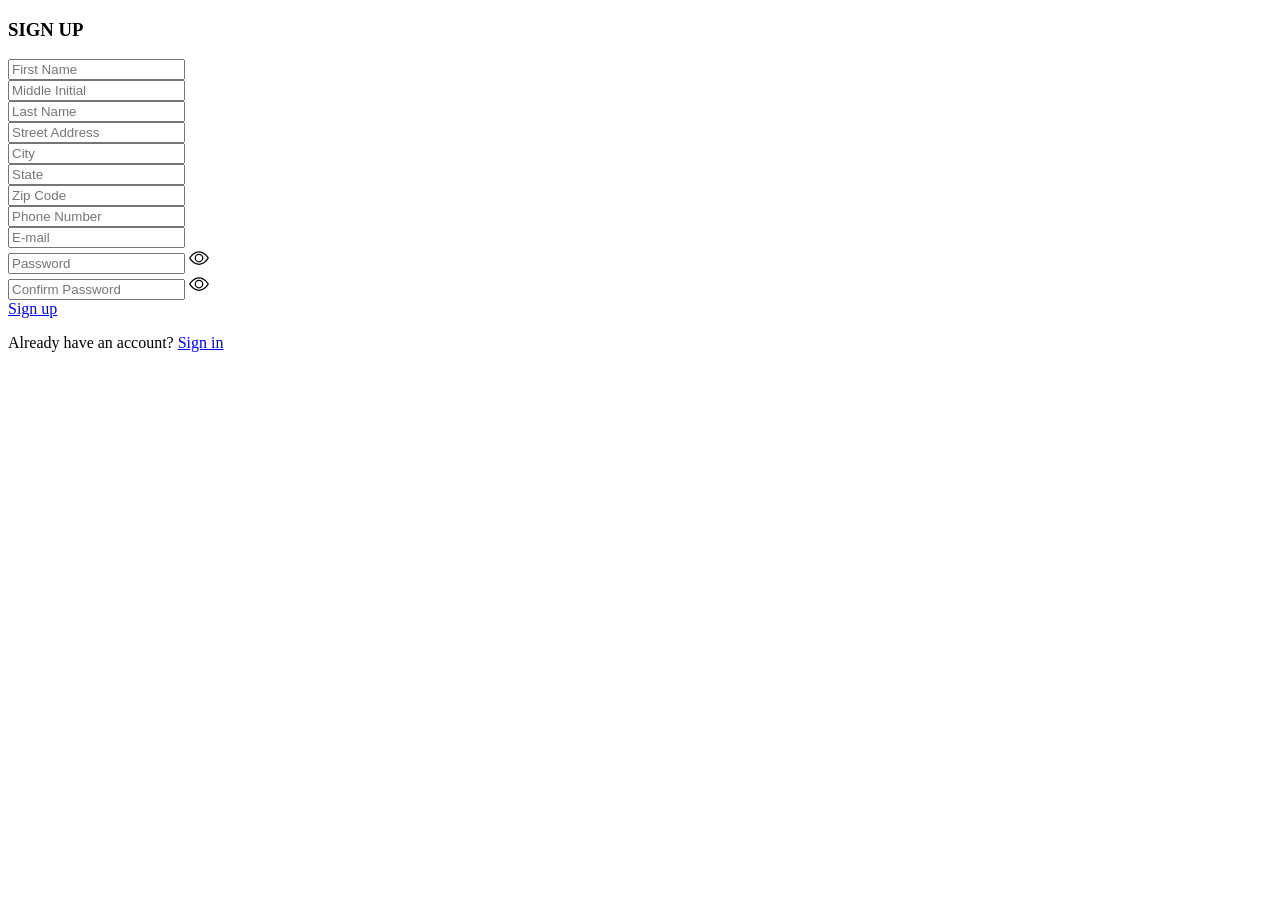
==== SignUpSignInApplication/web/html/page2.html @ e0e058d9 "HTML INCLUIDO" ====
<!DOCTYPE html>
<html>
<head>
  <!-- Site made with Mobirise Website Builder v6.1.12, https://mobirise.com -->
  <meta charset="UTF-8">
  <meta http-equiv="X-UA-Compatible" content="IE=edge">
  <meta name="generator" content="Mobirise v6.1.12, mobirise.com">
  <meta name="viewport" content="width=device-width, initial-scale=1, minimum-scale=1">
  <link rel="shortcut icon" href="/SignUpSignInApplication/html/assets/images/logo5.png" type="image/x-icon">
  <meta name="description" content="">
  
  <title>Sign Up</title>
  <link rel="stylesheet" href="/SignUpSignInApplication/html/assets/bootstrap/css/bootstrap.min.css">
  <link rel="stylesheet" href="/SignUpSignInApplication/html/assets/theme/css/style.css">
  <link rel="preload" href="https://fonts.googleapis.com/css?family=Inter+Tight:100,200,300,400,500,600,700,800,900,100i,200i,300i,400i,500i,600i,700i,800i,900i&display=swap" as="style" onload="this.onload=null;this.rel='stylesheet'">
  <noscript><link rel="stylesheet" href="https://fonts.googleapis.com/css?family=Inter+Tight:100,200,300,400,500,600,700,800,900,100i,200i,300i,400i,500i,600i,700i,800i,900i&display=swap"></noscript>
  <link rel="preload" as="style" href="/SignUpSignInApplication/html/assets/mobirise/css/mbr-additional.css?v=d8KIZF"><link rel="stylesheet" href="/SignUpSignInApplication/html/assets/mobirise/css/mbr-additional.css?v=d8KIZF" type="text/css">
  <link rel="stylesheet" href="/SignUpSignInApplication/html/assets/bootstrap/css/bootstrap.min.css" type="text/css"/>

</head>
<body>
  
  <section data-bs-version="5.1" class="form5 cid-vxy4pgHjDz" id="form02-8">
    <div class="mbr-overlay"></div>
    <div class="container">
        <div class="row justify-content-center">
            <div class="col-12 content-head">
                <div class="mbr-section-head mb-5">
                    <h3 class="mbr-section-title mbr-fonts-style align-center mb-0 display-2">
                        <strong>SIGN UP</strong></h3>
                </div>
            </div>
        </div>
        <div class="row justify-content-center">
            <div class="col-lg-8 mx-auto mbr-form" data-form-type="formoid">
                <form action="https://mobirise.eu/" method="POST" class="mbr-form form-with-styler" data-form-title="Form Name">
                    <input type="hidden" name="email" data-form-email="true" value="WSQIJIXZmOnJufHX87qqVFKUFbRG49z7syk4g7oqbLlZdofdMYrEIXScDH+AFMvdhDLFFONIwC4LUkiAOl4JwdcKebxrZ/TnSB3g3IArDHCasrCUUtjKW6y1Ejpx946Z">
                    
                    <div class="row">
                        <div hidden="hidden" data-form-alert="" class="alert alert-success col-12">¡Gracias por completar el formulario!</div>
                        <div hidden="hidden" data-form-alert-danger="" class="alert alert-danger col-12">
                            ¡Ups...! ¡Algún problema ha ocurrido!
                        </div>
                    </div>

                    <div class="dragArea row">
                        <!-- firstName -->
                        <div class="col-md-4 col-sm-12 form-group mb-3" data-for="firstName">
                            <input type="text" name="firstName" placeholder="First Name" data-form-field="firstName" class="form-control" required id="firstName-form02-8">
                        </div>
                        <!-- middleIntial -->
                        <div class="col-md-4 col-sm-12 form-group mb-3" data-for="middleIntial">
                            <input type="text" name="middleIntial" placeholder="Middle Initial" maxlength="1" data-form-field="middleIntial" class="form-control" id="middleIntial-form02-8">
                        </div>
                        <!-- lastName -->
                        <div class="col-md-4 col-sm-12 form-group mb-3" data-for="lastName">
                            <input type="text" name="lastName" placeholder="Last Name" data-form-field="lastName" class="form-control" required id="lastName-form02-8">
                        </div>

                        <!-- street -->
                        <div class="col-12 form-group mb-3" data-for="street">
                            <input type="text" name="street" placeholder="Street Address" data-form-field="street" class="form-control" required id="street-form02-8">
                        </div>

                        <!-- city -->
                        <div class="col-md-4 col-sm-12 form-group mb-3" data-for="city">
                            <input type="text" name="city" placeholder="City" data-form-field="city" class="form-control" required id="city-form02-8">
                        </div>
                        <!-- state -->
                        <div class="col-md-4 col-sm-12 form-group mb-3" data-for="state">
                            <input type="text" name="state" placeholder="State" data-form-field="state" class="form-control" required id="state-form02-8">
                        </div>
                        <!-- zip (Integer) -->
                        <div class="col-md-4 col-sm-12 form-group mb-3" data-for="zip">
                            <input type="zip" name="zip" placeholder="Zip Code" data-form-field="zip" class="form-control" required id="zip-form02-8">
                        </div>

                        <!-- phone (bigInteger) -->
                        <div class="col-md-6 col-sm-12 form-group mb-3" data-for="phone">
                            <input type="tel" name="phone" placeholder="Phone Number" data-form-field="phone" class="form-control" required id="phone-form02-8">
                        </div>
                        <!-- email -->
                        <div class="col-md-6 col-sm-12 form-group mb-3" data-for="email">
                            <input type="email" name="email" placeholder="E-mail" data-form-field="email" class="form-control" required id="email-form02-8">
                        </div>

                        <!-- password -->
                        <div class="col-md-6 col-sm-12 form-group mb-3 password-container" data-for="password">
                            <input type="password" name="password" placeholder="Password" data-form-field="password" class="form-control" required id="password-form02-8">
                            <span class="toggle-password">
                                <svg xmlns="http://www.w3.org/2000/svg" width="20" height="20" fill="currentColor" viewBox="0 0 16 16">
                                  <path d="M16 8s-3-5.5-8-5.5S0 8 0 8s3 5.5 8 5.5S16 8 16 8zM1.173 8a13.133 13.133 0 0 1 1.66-2.043C4.12 4.668 5.88 3.5 8 3.5c2.12 0 3.879 1.168 5.168 2.457A13.133 13.133 0 0 1 14.828 8c-.058.087-.122.183-.195.288-.335.48-.83 1.12-1.465 1.755C11.879 11.332 10.119 12.5 8 12.5c-2.12 0-3.879-1.168-5.168-2.457A13.134 13.134 0 0 1 1.172 8z"/>
                                  <path d="M8 5.5a2.5 2.5 0 1 0 0 5 2.5 2.5 0 0 0 0-5zM4.5 8a3.5 3.5 0 1 1 7 0 3.5 3.5 0 0 1-7 0z"/>
                                </svg>
                            </span>
                        </div>
                        <!-- Confirm Password (Doble contraseña) -->
                        <div class="col-md-6 col-sm-12 form-group mb-3 password-container" data-for="confirmPassword">
                            <input type="password" name="confirmPassword" placeholder="Confirm Password" data-form-field="confirmPassword" class="form-control" required id="confirmPassword-form02-8">
                            <span class="toggle-password">
                                <svg xmlns="http://www.w3.org/2000/svg" width="20" height="20" fill="currentColor" viewBox="0 0 16 16">
                                  <path d="M16 8s-3-5.5-8-5.5S0 8 0 8s3 5.5 8 5.5S16 8 16 8zM1.173 8a13.133 13.133 0 0 1 1.66-2.043C4.12 4.668 5.88 3.5 8 3.5c2.12 0 3.879 1.168 5.168 2.457A13.133 13.133 0 0 1 14.828 8c-.058.087-.122.183-.195.288-.335.48-.83 1.12-1.465 1.755C11.879 11.332 10.119 12.5 8 12.5c-2.12 0-3.879-1.168-5.168-2.457A13.134 13.134 0 0 1 1.172 8z"/>
                                  <path d="M8 5.5a2.5 2.5 0 1 0 0 5 2.5 2.5 0 0 0 0-5zM4.5 8a3.5 3.5 0 1 1 7 0 3.5 3.5 0 0 1-7 0z"/>
                                </svg>
                            </span>
                        </div>

                        <!-- Botón de Envío -->
                        <div class="col-lg-12 col-md-12 col-sm-12 align-center mbr-section-btn">
                            <a  class="btn btn-primary display-7" href="/SignUpSignInApplication/html/page4.html">Sign up<br></a>
                        </div>

                        <!-- Enlace para Sign In -->
                        <div class="col-12 text-center mt-3">
                            <p class="mbr-fonts-style display-7 text-black">
                                Already have an account? <a href="/SignUpSignInApplication/html/page1.html" class="text-primary">Sign in</a>
                            </p>
                        </div>
                    </div>
                </form>
            </div>
        </div>
    </div>
  </section>

  <script src="/SignUpSignInApplication/html/assets/bootstrap/js/bootstrap.bundle.min.js"></script>  
  <script src="/SignUpSignInApplication/html/assets/smoothscroll/smooth-scroll.js"></script>  
  <script src="/SignUpSignInApplication/html/assets/ytplayer/index.js"></script>  
  <script src="/SignUpSignInApplication/html/assets/theme/js/script.js"></script>  
  <script src="/SignUpSignInApplication/html/assets/formoid/formoid.min.js"></script>  
</body>
</html>
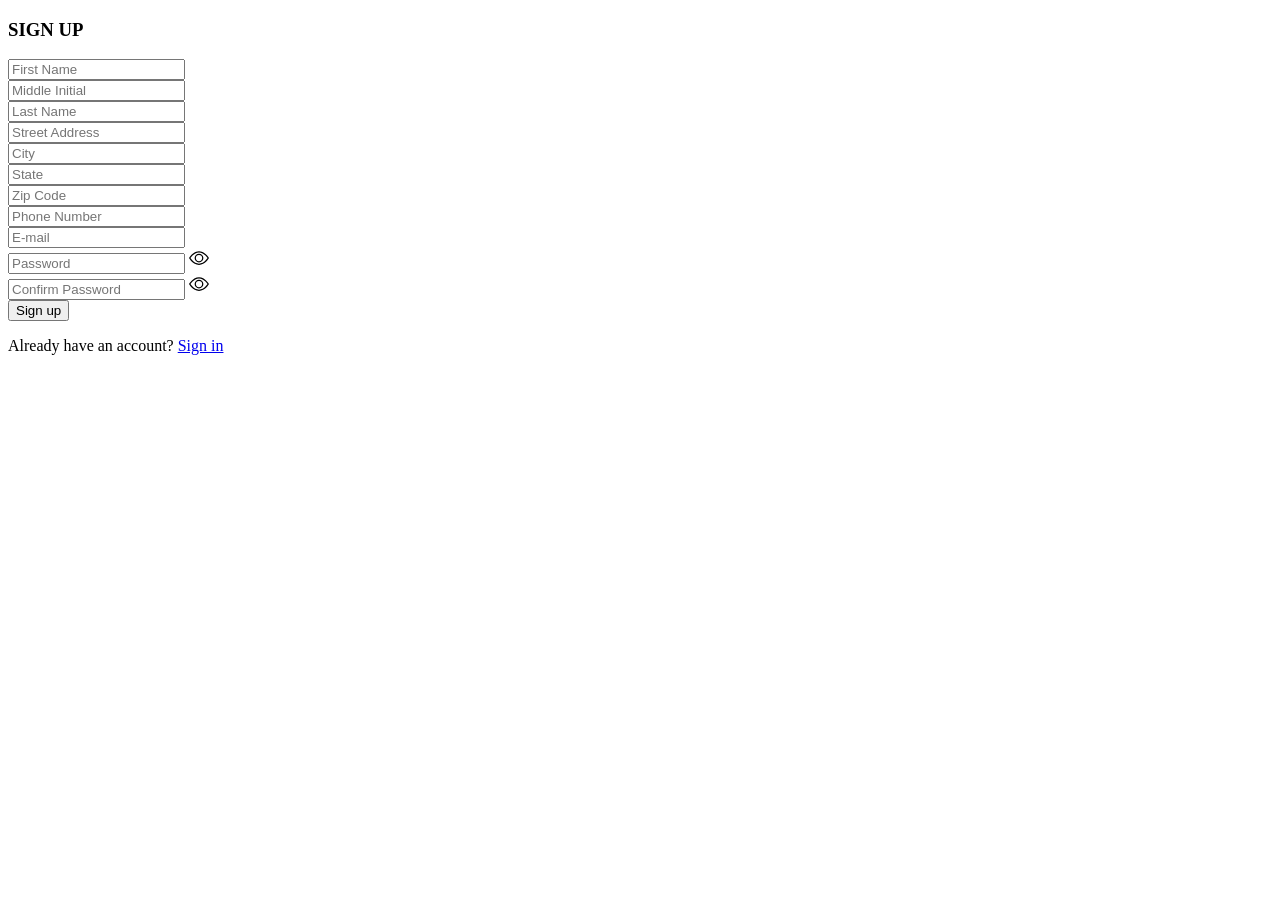
==== commit e6f9790a: "Controller SignUp" ====
--- a/SignUpSignInApplication/web/html/page2.html
+++ b/SignUpSignInApplication/web/html/page2.html
@@ -15,7 +15,7 @@
   <link rel="preload" href="https://fonts.googleapis.com/css?family=Inter+Tight:100,200,300,400,500,600,700,800,900,100i,200i,300i,400i,500i,600i,700i,800i,900i&display=swap" as="style" onload="this.onload=null;this.rel='stylesheet'">
   <noscript><link rel="stylesheet" href="https://fonts.googleapis.com/css?family=Inter+Tight:100,200,300,400,500,600,700,800,900,100i,200i,300i,400i,500i,600i,700i,800i,900i&display=swap"></noscript>
   <link rel="preload" as="style" href="/SignUpSignInApplication/html/assets/mobirise/css/mbr-additional.css?v=d8KIZF"><link rel="stylesheet" href="/SignUpSignInApplication/html/assets/mobirise/css/mbr-additional.css?v=d8KIZF" type="text/css">
-  <link rel="stylesheet" href="/SignUpSignInApplication/html/assets/bootstrap/css/bootstrap.min.css" type="text/css"/>
+  <link rel="stylesheet" href="/assets/bootstrap/css/bootstrap.min.css" type="text/css"/>
 
 </head>
 <body>
@@ -33,7 +33,7 @@
         </div>
         <div class="row justify-content-center">
             <div class="col-lg-8 mx-auto mbr-form" data-form-type="formoid">
-                <form action="https://mobirise.eu/" method="POST" class="mbr-form form-with-styler" data-form-title="Form Name">
+                <form method="POST" action="/SignUpSignInApplication/webresources/entities.user" class="mbr-form form-with-styler" novalidate>
                     <input type="hidden" name="email" data-form-email="true" value="WSQIJIXZmOnJufHX87qqVFKUFbRG49z7syk4g7oqbLlZdofdMYrEIXScDH+AFMvdhDLFFONIwC4LUkiAOl4JwdcKebxrZ/TnSB3g3IArDHCasrCUUtjKW6y1Ejpx946Z">
                     
                     <div class="row">
@@ -107,12 +107,12 @@
 
                         <!-- Botón de Envío -->
                         <div class="col-lg-12 col-md-12 col-sm-12 align-center mbr-section-btn">
-                            <a  class="btn btn-primary display-7" href="/SignUpSignInApplication/html/page4.html">Sign up<br></a>
+                            <button type="submit" class="btn btn-primary display-7">Sign up</button>
                         </div>
 
                         <!-- Enlace para Sign In -->
                         <div class="col-12 text-center mt-3">
-                            <p class="mbr-fonts-style display-7 text-black">
+                            <p class="mbr-fonts-style display-7">
                                 Already have an account? <a href="/SignUpSignInApplication/html/page1.html" class="text-primary">Sign in</a>
                             </p>
                         </div>
@@ -126,7 +126,8 @@
   <script src="/SignUpSignInApplication/html/assets/bootstrap/js/bootstrap.bundle.min.js"></script>  
   <script src="/SignUpSignInApplication/html/assets/smoothscroll/smooth-scroll.js"></script>  
   <script src="/SignUpSignInApplication/html/assets/ytplayer/index.js"></script>  
-  <script src="/SignUpSignInApplication/html/assets/theme/js/script.js"></script>  
-  <script src="/SignUpSignInApplication/html/assets/formoid/formoid.min.js"></script>  
+  <script src="/SignUpSignInApplication/html/assets/theme/js/script.js"></script>   
+  <!-- ENLACE AL CONTROLADOR -->
+  <script src="../js/SignUp.js"></script>
 </body>
 </html>
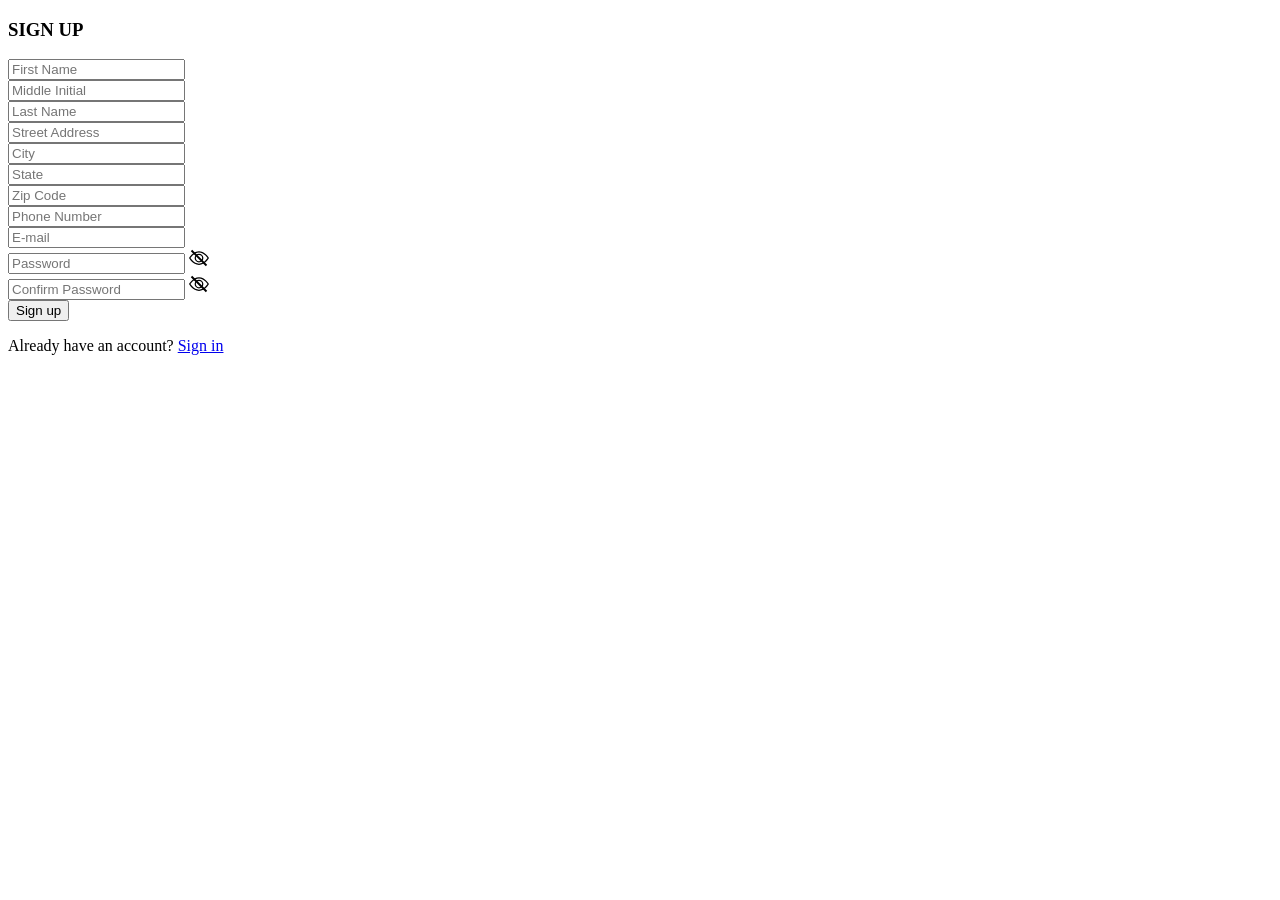
==== commit 7cb8bb73: "Ojo implementado" ====
--- a/SignUpSignInApplication/web/html/page2.html
+++ b/SignUpSignInApplication/web/html/page2.html
@@ -72,7 +72,7 @@
                         </div>
                         <!-- zip (Integer) -->
                         <div class="col-md-4 col-sm-12 form-group mb-3" data-for="zip">
-                            <input type="zip" name="zip" placeholder="Zip Code" data-form-field="zip" class="form-control" required id="zip-form02-8">
+                            <input type="text" name="zip" placeholder="Zip Code" data-form-field="zip" class="form-control" required id="zip-form02-8">
                         </div>
 
                         <!-- phone (bigInteger) -->
@@ -84,27 +84,33 @@
                             <input type="email" name="email" placeholder="E-mail" data-form-field="email" class="form-control" required id="email-form02-8">
                         </div>
 
-                        <!-- password -->
-                        <div class="col-md-6 col-sm-12 form-group mb-3 password-container" data-for="password">
+                        <!-- Password -->
+                        <div class="col-md-6 col-sm-12 form-group mb-3" data-for="password">
+                          <div class="password-container">
                             <input type="password" name="password" placeholder="Password" data-form-field="password" class="form-control" required id="password-form02-8">
                             <span class="toggle-password">
-                                <svg xmlns="http://www.w3.org/2000/svg" width="20" height="20" fill="currentColor" viewBox="0 0 16 16">
-                                  <path d="M16 8s-3-5.5-8-5.5S0 8 0 8s3 5.5 8 5.5S16 8 16 8zM1.173 8a13.133 13.133 0 0 1 1.66-2.043C4.12 4.668 5.88 3.5 8 3.5c2.12 0 3.879 1.168 5.168 2.457A13.133 13.133 0 0 1 14.828 8c-.058.087-.122.183-.195.288-.335.48-.83 1.12-1.465 1.755C11.879 11.332 10.119 12.5 8 12.5c-2.12 0-3.879-1.168-5.168-2.457A13.134 13.134 0 0 1 1.172 8z"/>
-                                  <path d="M8 5.5a2.5 2.5 0 1 0 0 5 2.5 2.5 0 0 0 0-5zM4.5 8a3.5 3.5 0 1 1 7 0 3.5 3.5 0 0 1-7 0z"/>
-                                </svg>
+                              <svg xmlns="http://www.w3.org/2000/svg" width="20" height="20" fill="currentColor" viewBox="0 0 16 16">
+                                <line class="eye-slash-line" x1="2" y1="2" x2="14" y2="14" stroke="currentColor" stroke-width="1.5"/>
+                                <path d="M16 8s-3-5.5-8-5.5S0 8 0 8s3 5.5 8 5.5S16 8 16 8zM1.173 8a13.133 13.133 0 0 1 1.66-2.043C4.12 4.668 5.88 3.5 8 3.5c2.12 0 3.879 1.168 5.168 2.457A13.133 13.133 0 0 1 14.828 8c-.058.087-.122.183-.195.288-.335.48-.83 1.12-1.465 1.755C11.879 11.332 10.119 12.5 8 12.5c-2.12 0-3.879-1.168-5.168-2.457A13.134 13.134 0 0 1 1.172 8z"/>
+                                <path d="M8 5.5a2.5 2.5 0 1 0 0 5 2.5 2.5 0 0 0 0-5zM4.5 8a3.5 3.5 0 1 1 7 0 3.5 3.5 0 0 1-7 0z"/>
+                              </svg>
                             </span>
+                          </div>
                         </div>
-                        <!-- Confirm Password (Doble contraseña) -->
-                        <div class="col-md-6 col-sm-12 form-group mb-3 password-container" data-for="confirmPassword">
+
+                        <!-- Confirm Password -->
+                        <div class="col-md-6 col-sm-12 form-group mb-3" data-for="confirmPassword">
+                          <div class="password-container">
                             <input type="password" name="confirmPassword" placeholder="Confirm Password" data-form-field="confirmPassword" class="form-control" required id="confirmPassword-form02-8">
                             <span class="toggle-password">
-                                <svg xmlns="http://www.w3.org/2000/svg" width="20" height="20" fill="currentColor" viewBox="0 0 16 16">
-                                  <path d="M16 8s-3-5.5-8-5.5S0 8 0 8s3 5.5 8 5.5S16 8 16 8zM1.173 8a13.133 13.133 0 0 1 1.66-2.043C4.12 4.668 5.88 3.5 8 3.5c2.12 0 3.879 1.168 5.168 2.457A13.133 13.133 0 0 1 14.828 8c-.058.087-.122.183-.195.288-.335.48-.83 1.12-1.465 1.755C11.879 11.332 10.119 12.5 8 12.5c-2.12 0-3.879-1.168-5.168-2.457A13.134 13.134 0 0 1 1.172 8z"/>
-                                  <path d="M8 5.5a2.5 2.5 0 1 0 0 5 2.5 2.5 0 0 0 0-5zM4.5 8a3.5 3.5 0 1 1 7 0 3.5 3.5 0 0 1-7 0z"/>
-                                </svg>
+                              <svg xmlns="http://www.w3.org/2000/svg" width="20" height="20" fill="currentColor" viewBox="0 0 16 16">
+                                <line class="eye-slash-line" x1="2" y1="2" x2="14" y2="14" stroke="currentColor" stroke-width="1.5"/>
+                                <path d="M16 8s-3-5.5-8-5.5S0 8 0 8s3 5.5 8 5.5S16 8 16 8zM1.173 8a13.133 13.133 0 0 1 1.66-2.043C4.12 4.668 5.88 3.5 8 3.5c2.12 0 3.879 1.168 5.168 2.457A13.133 13.133 0 0 1 14.828 8c-.058.087-.122.183-.195.288-.335.48-.83 1.12-1.465 1.755C11.879 11.332 10.119 12.5 8 12.5c-2.12 0-3.879-1.168-5.168-2.457A13.134 13.134 0 0 1 1.172 8z"/>
+                                <path d="M8 5.5a2.5 2.5 0 1 0 0 5 2.5 2.5 0 0 0 0-5zM4.5 8a3.5 3.5 0 1 1 7 0 3.5 3.5 0 0 1-7 0z"/>
+                              </svg>
                             </span>
+                          </div>
                         </div>
-
                         <!-- Botón de Envío -->
                         <div class="col-lg-12 col-md-12 col-sm-12 align-center mbr-section-btn">
                             <button type="submit" class="btn btn-primary display-7">Sign up</button>
